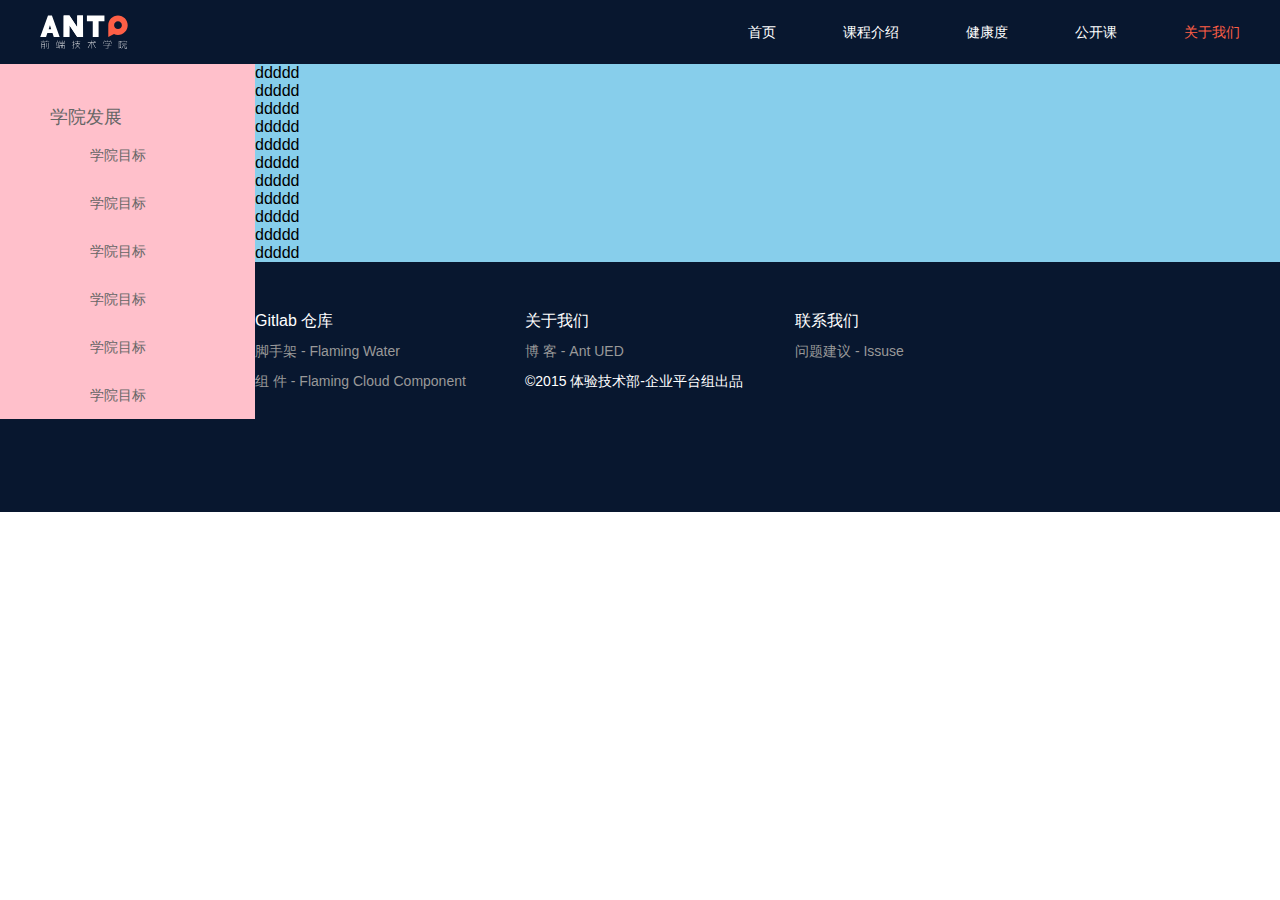
==== html/about.html @ 670d6c6b "go home" ====
<!DOCTYPE html>
<html lang="en">
<head>
  <meta charset="UTF-8">
  <title>前端技术学院--关于我们</title>
  <!-- 引入样式 -->
  <link rel="stylesheet" href="/css/normalize.css"/>
  <link rel="stylesheet" href="/css/public.css"/>
  <link rel="stylesheet" href="/css/about.css">
</head>
<body>
<!--头部logo和导航-->
<div id="header">
  <a href="/" class="logo">
    <img src="/img/logo.svg" alt="ANTP"/>
  </a>
  <p class="header-nav">
    <a href="#">首页</a>
    <a href="#">课程介绍</a>
    <a href="#">健康度</a>
    <a href="#">公开课</a>
    <a class="active" href="#">关于我们</a>
  </p>
</div>

<!--主体部分-->
<div id="main">
  <div class="left-bar">
    <h2>学院发展</h2>
    <div>
      <p>学院目标</p>
    </div>
    <div>
      <p>学院目标</p>
    </div>
    <div>
      <p>学院目标</p>
    </div>
    <div>
      <p>学院目标</p>
    </div>
    <div>
      <p>学院目标</p>
    </div>
    <div>
      <p>学院目标</p>
    </div>
  </div>
  <div class="right-bar">
    <p>ddddd</p>
    <p>ddddd</p>
    <p>ddddd</p>
    <p>ddddd</p>
    <p>ddddd</p>
    <p>ddddd</p>
    <p>ddddd</p>
    <p>ddddd</p>
    <p>ddddd</p>
    <p>ddddd</p>
    <p>ddddd</p>
  </div>
</div>

<!--页脚-->
<div id="footer">
  <div class="footer">
    <div>
      <p>Gitlab 仓库</p>
      <a href="#">脚手架 - Flaming Water</a>
      <a href="#">组 件 - Flaming Cloud Component</a>
    </div>
    <div>
      <p>关于我们</p>
      <a href="#">博 客 - Ant UED</a>
    </div>
    <div>
      <p>联系我们</p>
      <a href="#">问题建议 - Issuse</a>
    </div>
    <div>
      <p>&copy2015 体验技术部-企业平台组出品</p>
    </div>
  </div>
</div>

<script src="https://a.alipayobjects.com/??jquery/jquery/1.11.1/jquery.js"></script>
<script src="/js/about.js"></script>
</body>
</html>
---- css/public.css ----
* {
  margin: 0;
  padding: 0;
}
a {
  text-decoration: none;
}
/*头部logo和导航*/
#header {
  width: 100%;
  height: 64px;
  background-color: #08172f;
}
.logo {
  display: inline-block;
  margin: 15px 0 0 40px;
}
.header-nav {
  float: right;
  font-size: 14px;
  height: 64px;
  margin-right: 40px;
}
.header-nav > a {
  color: #ffffff;
  line-height: 64px;
  margin-left: 63px;
}
.header-nav > a.active {
  color: #fe5f46;
}
.header-nav > a:hover {
  color: #fe7f6b;
}
.header-nav > a.active {
  color: shabe(#fe5f46, 65%);
}
/*页脚*/
#footer {
  width: 100%;
  height: 206px;
  padding-top: 44px;
  background-color: #08172f;
}
.footer {
  width: 1040px;
  margin: 0 auto;
}
.footer > div {
  width: 230px;
  margin-left: 40px;
  float: left;
}
.footer > div:first-child {
  margin-left: 0;
}
.footer > div > p {
  color: #ffffff;
  line-height: 30px;
  font-size: 16px;
}
.footer > div > p:last-child {
  font-size: 14px;
}
.footer > div > a {
  color: #999999;
  line-height: 30px;
  display: inline-block;
  font-size: 14px;
}
.footer > div > a:hover {
  color: #adadad;
}
.footer > div > a:active {
  color: shabe(#999999, 5%);
}
---- css/about.css ----
.left-bar {
  width: 255px;
  float: left;
  background-color: pink;
}
.left-bar > h2 {
  color: #666666;
  font-weight: 300;
  font-size: 18px;
  line-height: 1.5;
  margin-top: 40px;
  margin-left: 50px;
}
.left-bar > div {
  color: #666666;
  width: 165px;
  padding-left: 90px;
  height: 48px;
  font-size: 14px;
  line-height: 1.5;
  line-height: 48px;
}
.right-bar {
  width: 100%;
  margin-left: 255px;
  background-color: skyblue;
}
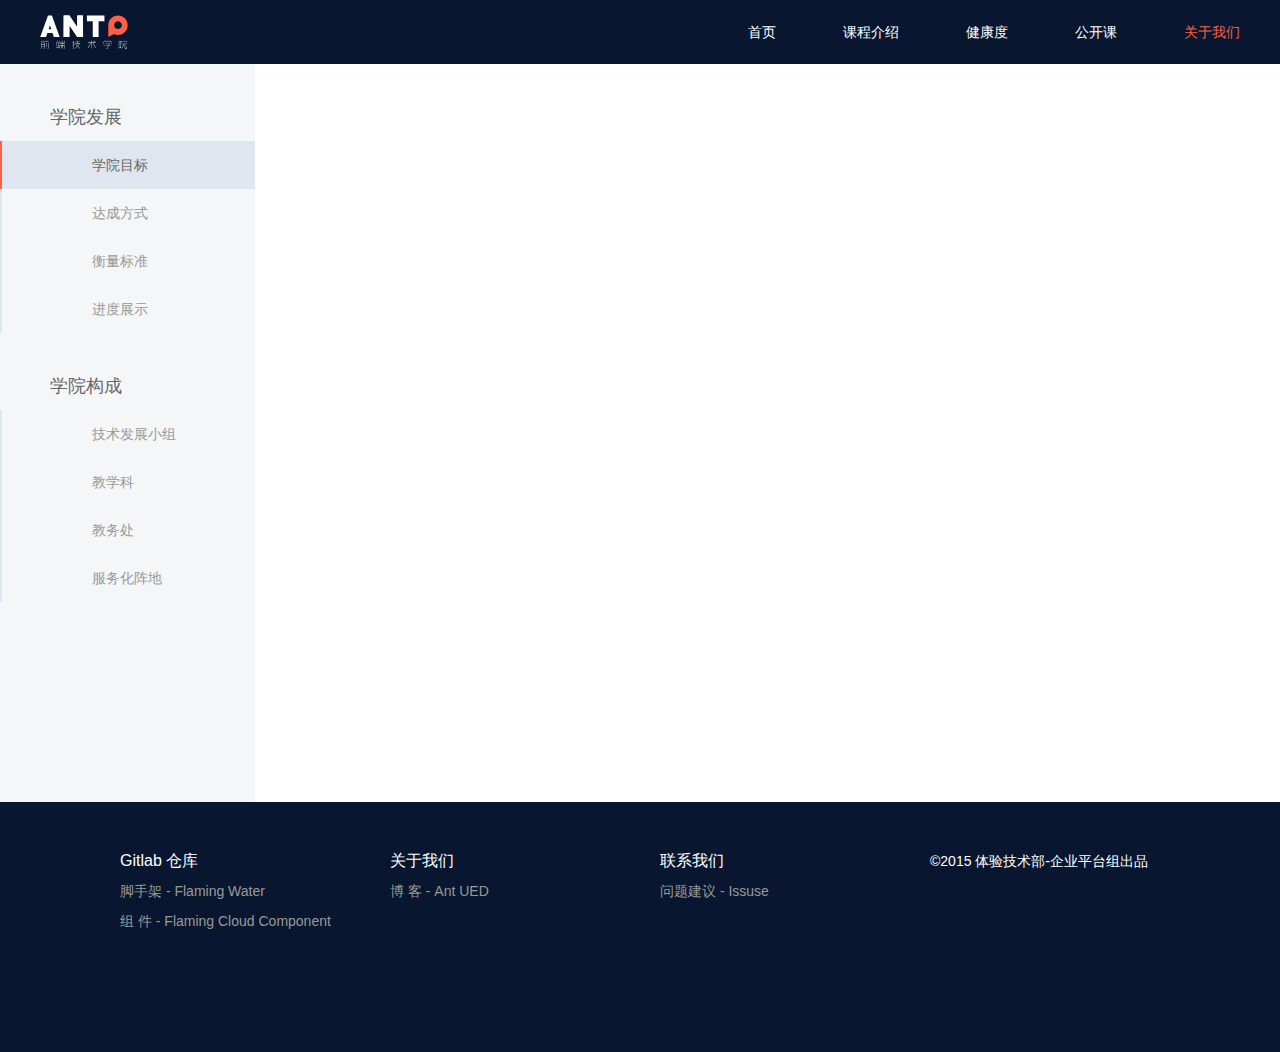
==== commit 1ec8be36: "complete" ====
--- a/html/about.html
+++ b/html/about.html
@@ -15,8 +15,8 @@
     <img src="/img/logo.svg" alt="ANTP"/>
   </a>
   <p class="header-nav">
-    <a href="#">首页</a>
-    <a href="#">课程介绍</a>
+    <a href="/">首页</a>
+    <a href="/html/course-base.html">课程介绍</a>
     <a href="#">健康度</a>
     <a href="#">公开课</a>
     <a class="active" href="#">关于我们</a>
@@ -27,37 +27,51 @@
 <div id="main">
   <div class="left-bar">
     <h2>学院发展</h2>
-    <div>
-      <p>学院目标</p>
-    </div>
-    <div>
-      <p>学院目标</p>
-    </div>
-    <div>
-      <p>学院目标</p>
-    </div>
-    <div>
-      <p>学院目标</p>
-    </div>
-    <div>
-      <p>学院目标</p>
-    </div>
-    <div>
-      <p>学院目标</p>
-    </div>
+    <p class="active">学院目标</p>
+    <p>达成方式</p>
+    <p>衡量标准</p>
+    <p>进度展示</p>
+
+    <h2>学院构成</h2>
+    <p>技术发展小组</p>
+    <p>教学科</p>
+    <p>教务处</p>
+    <p>服务化阵地</p>
   </div>
   <div class="right-bar">
-    <p>ddddd</p>
-    <p>ddddd</p>
-    <p>ddddd</p>
-    <p>ddddd</p>
-    <p>ddddd</p>
-    <p>ddddd</p>
-    <p>ddddd</p>
-    <p>ddddd</p>
-    <p>ddddd</p>
-    <p>ddddd</p>
-    <p>ddddd</p>
+    <!--<h1>学院目标</h1>-->
+    <!--<div>-->
+      <!--<h2>培训“平台技术部技术人员的20%”</h2>-->
+      <!--<ul>-->
+        <!--<li>200名毕业学员</li>-->
+        <!--<li>达到能力评定3级——合格水平</li>-->
+        <!--<li>能通过服务化，更好的完成标准界面开发</li>-->
+      <!--</ul>-->
+    <!--</div>-->
+    <!--<div>-->
+      <!--<h2>培训“平台技术部技术人员的20%”</h2>-->
+      <!--<ul>-->
+        <!--<li>200名毕业学员</li>-->
+        <!--<li>达到 能力评定3级——合格水平 </li>-->
+        <!--<li>能通过服务化，更好的完成标准界面开发</li>-->
+      <!--</ul>-->
+    <!--</div>-->
+    <!--<div>-->
+      <!--<h2>培训“平台技术部技术人员的20%”</h2>-->
+      <!--<ul>-->
+        <!--<li>200名毕业学员</li>-->
+        <!--<li>达到 能力评定3级——合格水平 </li>-->
+        <!--<li>能通过服务化，更好的完成标准界面开发</li>-->
+      <!--</ul>-->
+    <!--</div>-->
+    <!--<div>-->
+      <!--<h2>培训“平台技术部技术人员的20%”</h2>-->
+      <!--<ul>-->
+        <!--<li>200名毕业学员</li>-->
+        <!--<li>达到 能力评定3级——合格水平 </li>-->
+        <!--<li>能通过服务化，更好的完成标准界面开发</li>-->
+      <!--</ul>-->
+    <!--</div>-->
   </div>
 </div>
 
--- a/css/public.css
+++ b/css/public.css
@@ -40,6 +40,7 @@
   width: 100%;
   height: 206px;
   padding-top: 44px;
+  clear: both;
   background-color: #08172f;
 }
 .footer {
--- a/css/about.css
+++ b/css/about.css
@@ -1,27 +1,68 @@
+#main {
+  width: 100%;
+  float: left;
+}
 .left-bar {
   width: 255px;
+  padding-bottom: 200px;
   float: left;
-  background-color: pink;
+  background-color: #F4F6F8;
 }
 .left-bar > h2 {
   color: #666666;
   font-weight: 300;
   font-size: 18px;
   line-height: 1.5;
-  margin-top: 40px;
-  margin-left: 50px;
+  margin: 40px 0 10px 50px;
 }
-.left-bar > div {
+.left-bar > p {
+  color: #999999;
+  width: 163px;
+  height: 48px;
+  padding-left: 90px;
+  border-left: 2px solid #E0E6F0;
+  font-size: 14px;
+  line-height: 48px;
+  cursor: pointer;
+}
+.left-bar > p.active {
   color: #666666;
-  width: 165px;
-  padding-left: 90px;
-  height: 48px;
+  background-color: #E0E6F0;
+  border-left: 2px solid #fe5f46;
+}
+.left-bar > p:hover:not(.active) {
+  color: #adadad;
+  background-color: #f0f3f8;
+}
+.right-bar {
+  margin-left: 255px;
+  padding: 63px 0 0 80px;
+}
+.right-bar > h1 {
+  font-size: 36px;
+  line-height: 1.5;
+  font-weight: 500;
+  color: #555;
+  margin: 0 0 34px 0;
+}
+.right-bar > div {
+  margin-top: 50px;
+}
+.right-bar > div > h2 {
+  font-size: 20px;
+  line-height: 1.5;
+  font-weight: 300;
+  color: #666666;
+}
+.right-bar > div > ul {
+  margin-top: 20px;
+}
+.right-bar > div > ul > li {
   font-size: 14px;
   line-height: 1.5;
-  line-height: 48px;
+  list-style: inside disc;
+  color: #999999;
 }
-.right-bar {
-  width: 100%;
-  margin-left: 255px;
-  background-color: skyblue;
+.right-bar > div:first-child {
+  margin-top: 0;
 }
